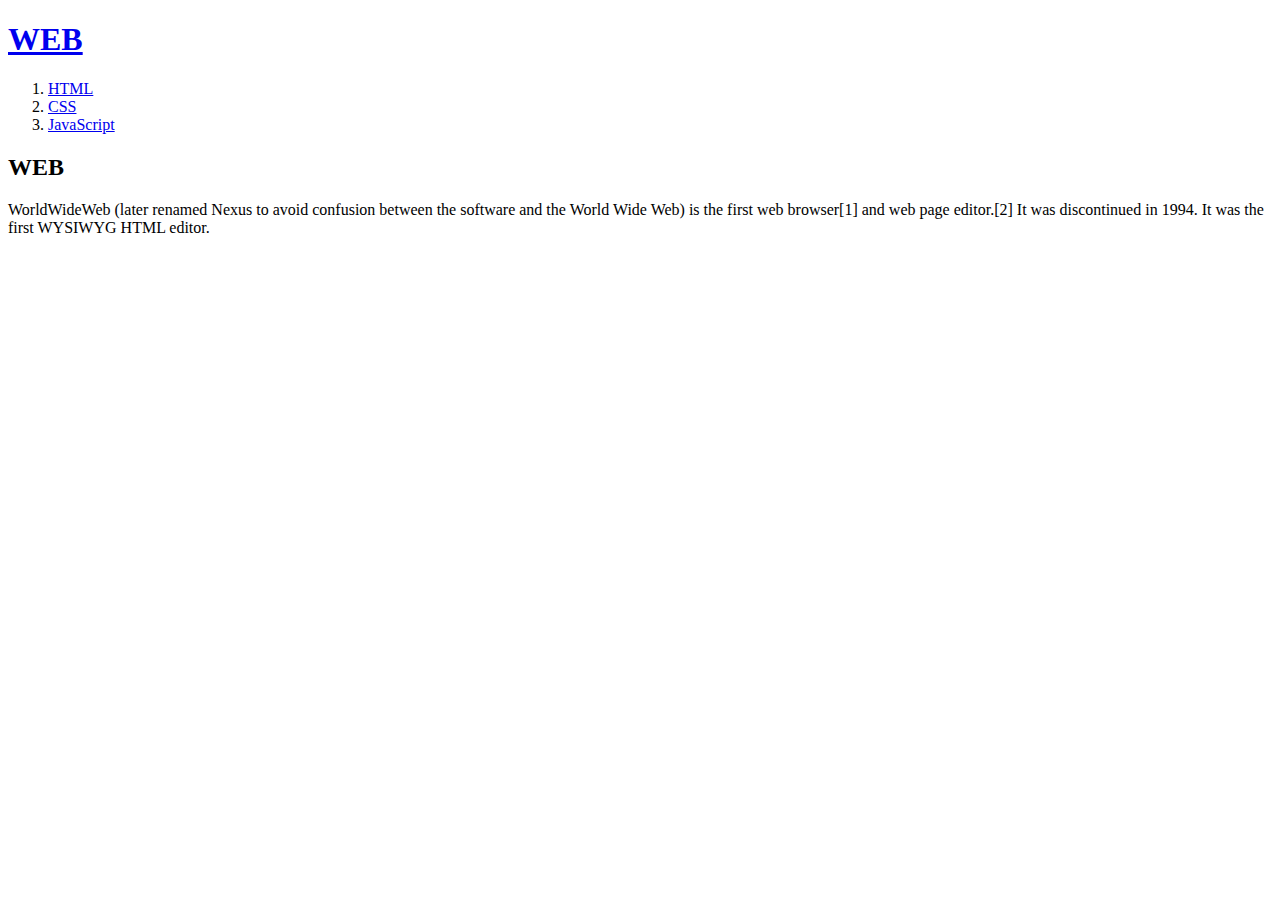
==== index.html @ 1cce4c50 "웹사이트 완성!!" ====
<!doctype html>
<html>
  <head>
    <title>WEB1 - Welcome</title>
    <meta charset="utf-8">
  </head>
  <body>
    <h1><a href="index.html" title="index.html">WEB</a></h1>
    <ol>
      <li><a href="1.html" title="1.html">HTML</a></li>
      <li><a href="2.html" title="2.html">CSS</a></li>
      <li><a href="3.html" title="3.html">JavaScript</a></li>
    </ol>
    <h2>WEB</h2>
    <p>WorldWideWeb (later renamed Nexus to avoid confusion between the software and the World Wide Web) is the first web browser[1] and web page editor.[2] It was discontinued in 1994. It was the first WYSIWYG HTML editor.</P>
  </body>
<html>
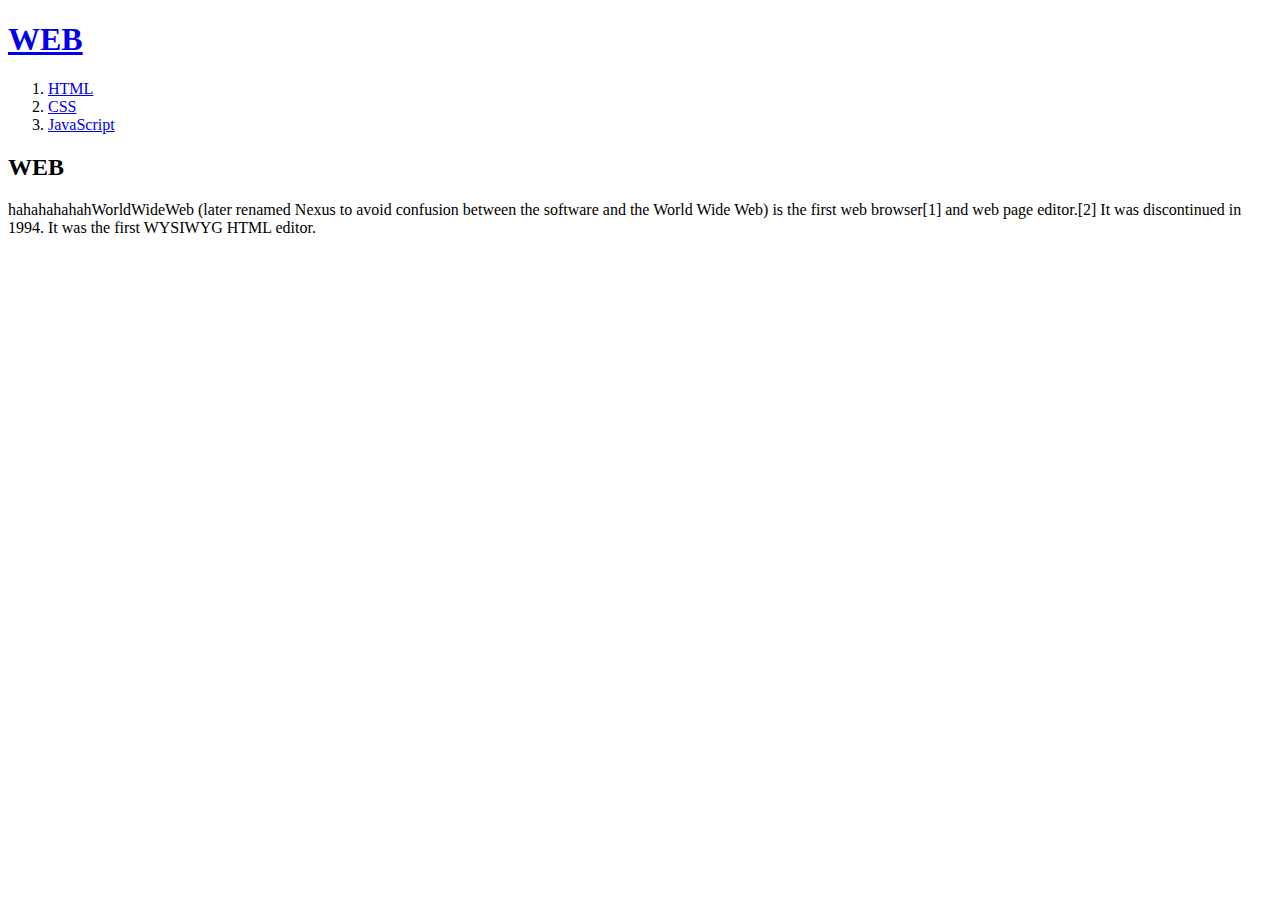
==== commit 37ed63aa: "수정" ====
--- a/index.html
+++ b/index.html
@@ -12,6 +12,6 @@
       <li><a href="3.html" title="3.html">JavaScript</a></li>
     </ol>
     <h2>WEB</h2>
-    <p>WorldWideWeb (later renamed Nexus to avoid confusion between the software and the World Wide Web) is the first web browser[1] and web page editor.[2] It was discontinued in 1994. It was the first WYSIWYG HTML editor.</P>
+    <p>hahahahahahWorldWideWeb (later renamed Nexus to avoid confusion between the software and the World Wide Web) is the first web browser[1] and web page editor.[2] It was discontinued in 1994. It was the first WYSIWYG HTML editor.</P>
   </body>
 <html>
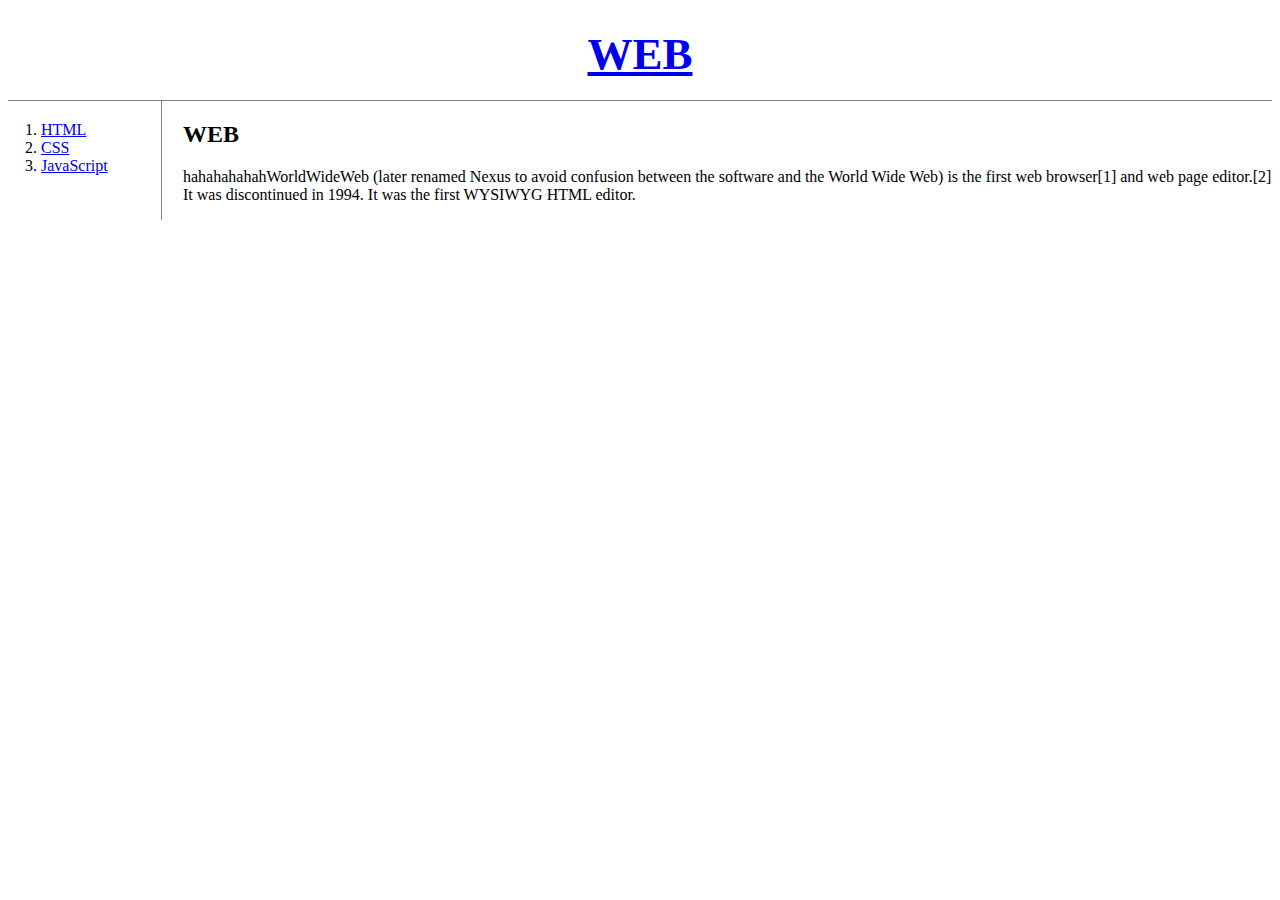
==== commit 01d256c1: "Add files via upload" ====
--- a/index.html
+++ b/index.html
@@ -1,17 +1,80 @@
 <!doctype html>
 <html>
   <head>
+    <!-- Google tag (gtag.js) -->
+<script async src="https://www.googletagmanager.com/gtag/js?id=G-QQV83470EG"></script>
+<script>
+  window.dataLayer = window.dataLayer || [];
+  function gtag(){dataLayer.push(arguments);}
+  gtag('js', new Date());
+
+  gtag('config', 'G-QQV83470EG');
+</script>
     <title>WEB1 - Welcome</title>
     <meta charset="utf-8">
+    <style>
+    h1 {
+        font-size:45px;
+        text-align:center;
+        border-bottom:1px solid gray;
+        margin:0;
+        padding:20px;
+    }
+    ol {
+        border-right:1px solid gray;
+        width:100px;
+        margin:0;
+        padding:20px;
+    }
+    #grid ol {
+      padding-left: 33px;
+    }
+    #grid #article {
+      padding-left: 25px;
+    }
+    #grid {
+      display: grid;
+      grid-template-columns: 150px 1fr;
+    }
+    @media(max-width:800px) {
+      #grid {
+        display: block;
+      }
+      ol {
+          border-right:none;
+        }
+      h1 {
+      border-bottom:none;
+      }
+    body {
+        margin:0;
+    }
+    a {
+      color:black;
+      text-decoration: none;
+    }
+    </style>
   </head>
   <body>
     <h1><a href="index.html" title="index.html">WEB</a></h1>
+    <div id="grid">
     <ol>
       <li><a href="1.html" title="1.html">HTML</a></li>
       <li><a href="2.html" title="2.html">CSS</a></li>
       <li><a href="3.html" title="3.html">JavaScript</a></li>
     </ol>
+    <!--
+    <h1><a href="index.html" title="index.html"><font color="red">WEB</font></a></h1>
+        <ol>
+          <li><a href="1.html" title="1.html"><font color="red">HTML</font></a></li>
+          <li><a href="2.html" title="2.html"><font color="red">CSS</font></a></li>
+          <li><a href="3.html" title="3.html"><font color="red">JavaScript</font></a></li>
+        </ol>
+      -->
+      <div id="article">
     <h2>WEB</h2>
-    <p>hahahahahahWorldWideWeb (later renamed Nexus to avoid confusion between the software and the World Wide Web) is the first web browser[1] and web page editor.[2] It was discontinued in 1994. It was the first WYSIWYG HTML editor.</P>
+    <p>hah</font>ahahahahWorldWideWeb (later renamed Nexus to avoid confusion between the software and the World Wide Web) is the first web browser[1] and web page editor.[2] It was discontinued in 1994. It was the first WYSIWYG HTML editor.</P>
+    </div>
+    </div>
   </body>
 <html>
